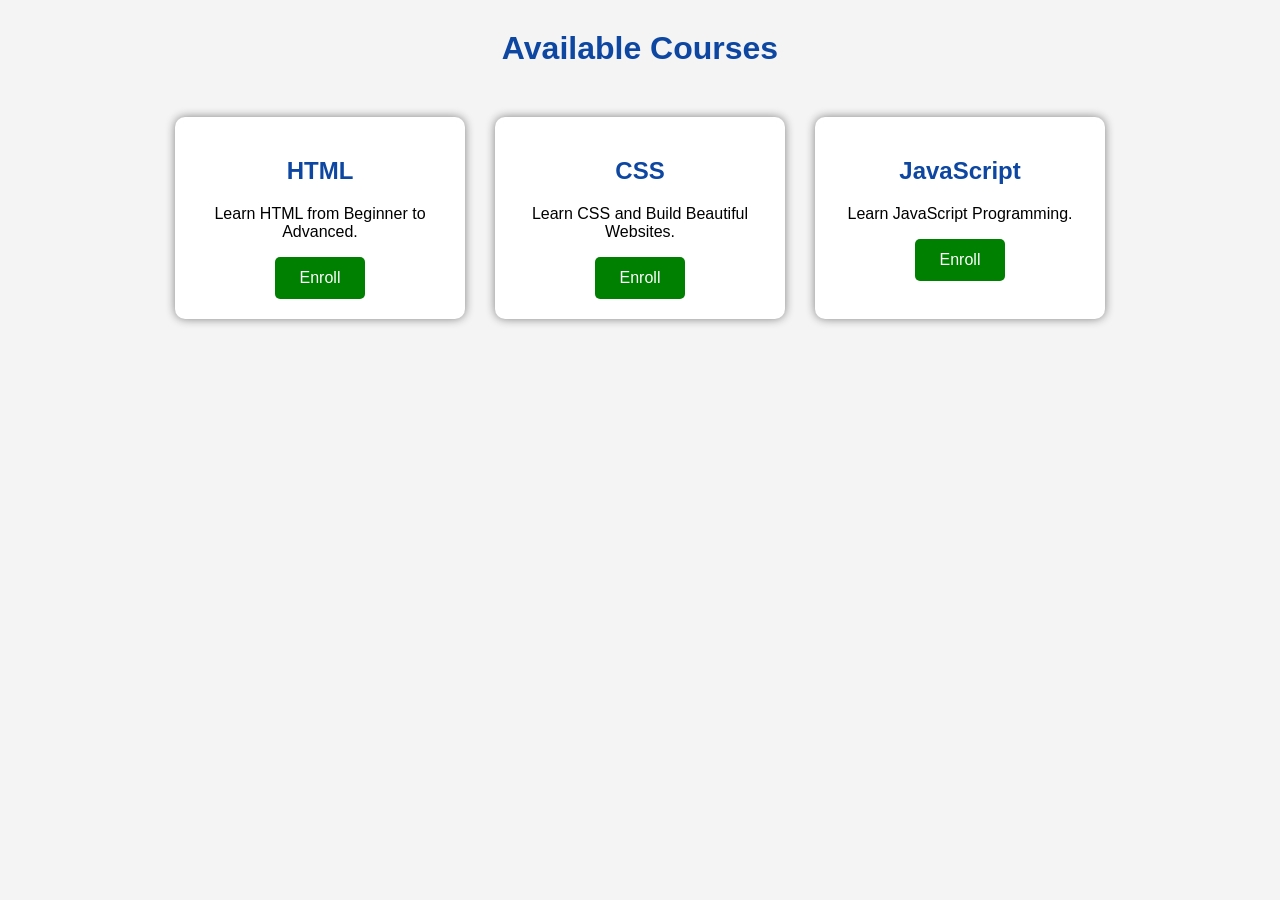
==== courses.html @ 8c91d638 "Initial comit" ====
<!DOCTYPE html>
<html lang="en">

<head>

<meta charset="UTF-8">

<title>Courses</title>

<link rel="stylesheet" href="style.css">

</head>

<body>

<h1>Available Courses</h1>

<div class="container">

<div class="card">
<h2>HTML</h2>
<p>Learn HTML from Beginner to Advanced.</p>

<button onclick="enroll(this,'https://www.w3schools.com/html/')">
Enroll
</button>

</div>

<div class="card">

<h2>CSS</h2>

<p>Learn CSS and Build Beautiful Websites.</p>

<button onclick="enroll(this,'https://www.w3schools.com/css/')">
Enroll
</button>

</div>

<div class="card">

<h2>JavaScript</h2>

<p>Learn JavaScript Programming.</p>

<button onclick="enroll(this,'https://www.w3schools.com/js/')">
Enroll
</button>

</div>

</div>

<script src="script.js"></script>

</body>
</html>
---- style.css ----
body{
    margin:0;
    font-family:Arial, Helvetica, sans-serif;
    background:#f4f4f4;
    text-align:center;
}

h1{
    color:#0d47a1;
    margin-top:30px;
}

marquee{
    color:red;
    font-size:20px;
    font-weight:bold;
}

.form-box{
    width:350px;
    background:white;
    margin:80px auto;
    padding:30px;
    border-radius:10px;
    box-shadow:0px 0px 10px gray;
}

input{
    width:90%;
    padding:12px;
    margin:10px;
    font-size:16px;
}

button{
    padding:12px 25px;
    background:green;
    color:white;
    border:none;
    border-radius:5px;
    cursor:pointer;
    font-size:16px;
}

button:hover{
    background:darkgreen;
}

.container{
    display:flex;
    justify-content:center;
    gap:30px;
    margin-top:50px;
    flex-wrap:wrap;
}

.card{
    width:250px;
    background:white;
    padding:20px;
    border-radius:10px;
    box-shadow:0px 0px 10px gray;
}

.card h2{
    color:#0d47a1;
}
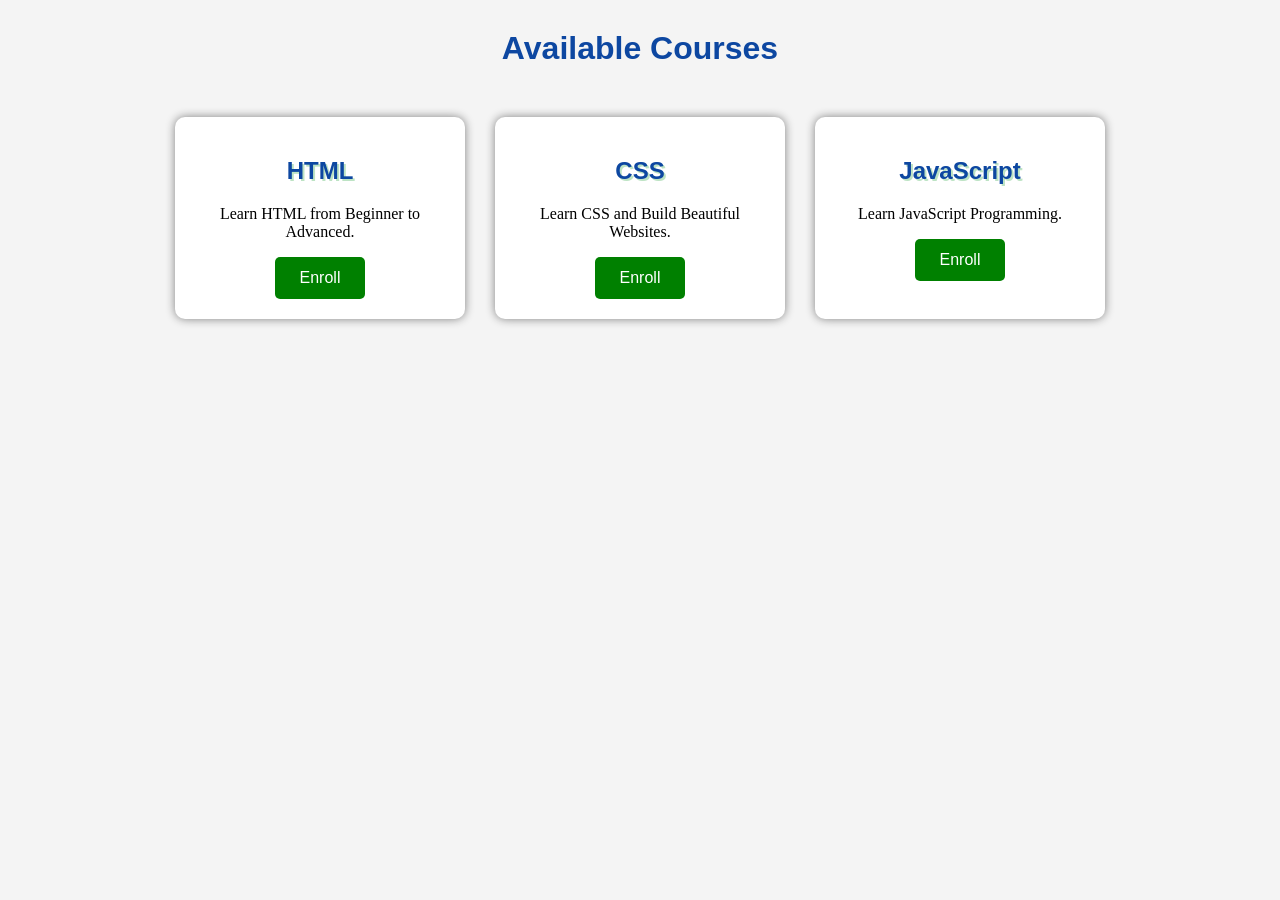
==== commit fee6457b: "Update courses.html" ====
--- a/courses.html
+++ b/courses.html
@@ -1,14 +1,9 @@
 <!DOCTYPE html>
 <html lang="en">
-
 <head>
-
 <meta charset="UTF-8">
-
 <title>Courses</title>
-
 <link rel="stylesheet" href="style.css">
-
 </head>
 
 <body>
@@ -20,35 +15,19 @@
 <div class="card">
 <h2>HTML</h2>
 <p>Learn HTML from Beginner to Advanced.</p>
-
-<button onclick="enroll(this,'https://www.w3schools.com/html/')">
-Enroll
-</button>
-
+<button onclick="enroll(this,'https://www.w3schools.com/html/')">Enroll</button>
 </div>
 
 <div class="card">
-
 <h2>CSS</h2>
-
 <p>Learn CSS and Build Beautiful Websites.</p>
-
-<button onclick="enroll(this,'https://www.w3schools.com/css/')">
-Enroll
-</button>
-
+<button onclick="enroll(this,'https://www.w3schools.com/css/')">Enroll</button>
 </div>
 
 <div class="card">
-
 <h2>JavaScript</h2>
-
 <p>Learn JavaScript Programming.</p>
-
-<button onclick="enroll(this,'https://www.w3schools.com/js/')">
-Enroll
-</button>
-
+<button onclick="enroll(this,'https://www.w3schools.com/js/')">Enroll</button>
 </div>
 
 </div>
@@ -56,4 +35,4 @@
 <script src="script.js"></script>
 
 </body>
-</html>+</html>
--- a/style.css
+++ b/style.css
@@ -1,3 +1,7 @@
+@font-face {
+    font-family: myFont;
+    src: url(sansation_light.woff);
+}
 body{
     margin:0;
     font-family:Arial, Helvetica, sans-serif;
@@ -8,6 +12,10 @@
 h1{
     color:#0d47a1;
     margin-top:30px;
+}
+
+h2{
+    text-shadow: 2px 2px rgba(141, 207, 152, 0.575);
 }
 
 marquee{
@@ -21,7 +29,7 @@
     background:white;
     margin:80px auto;
     padding:30px;
-    border-radius:10px;
+    border-radius:30px;
     box-shadow:0px 0px 10px gray;
 }
 
@@ -40,10 +48,13 @@
     border-radius:5px;
     cursor:pointer;
     font-size:16px;
+    transition-duration: 0.4s;
 }
 
 button:hover{
-    background:darkgreen;
+    background:rgb(16, 193, 206);
+    transform: scale(1.08);
+    color:white;
 }
 
 .container{
@@ -64,4 +75,7 @@
 
 .card h2{
     color:#0d47a1;
-}+}
+p {
+    font-family: myFont;
+}
